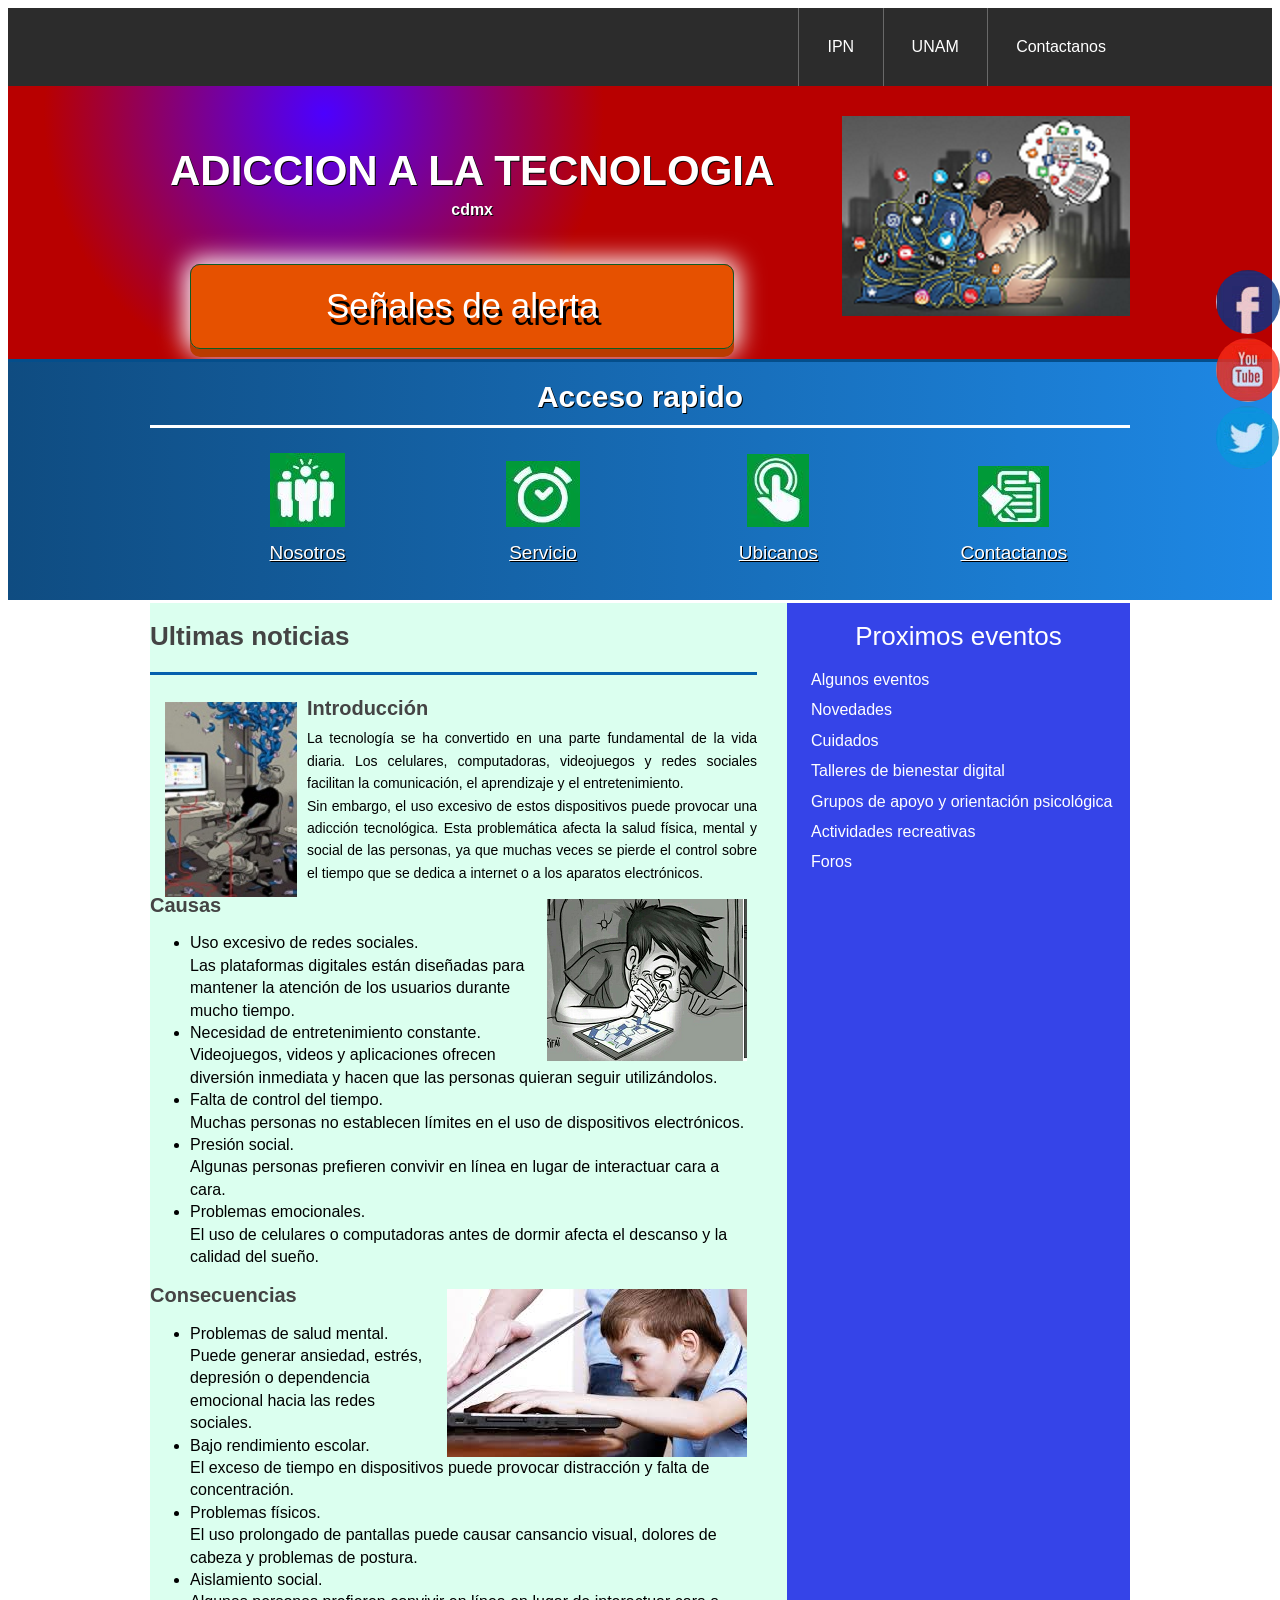
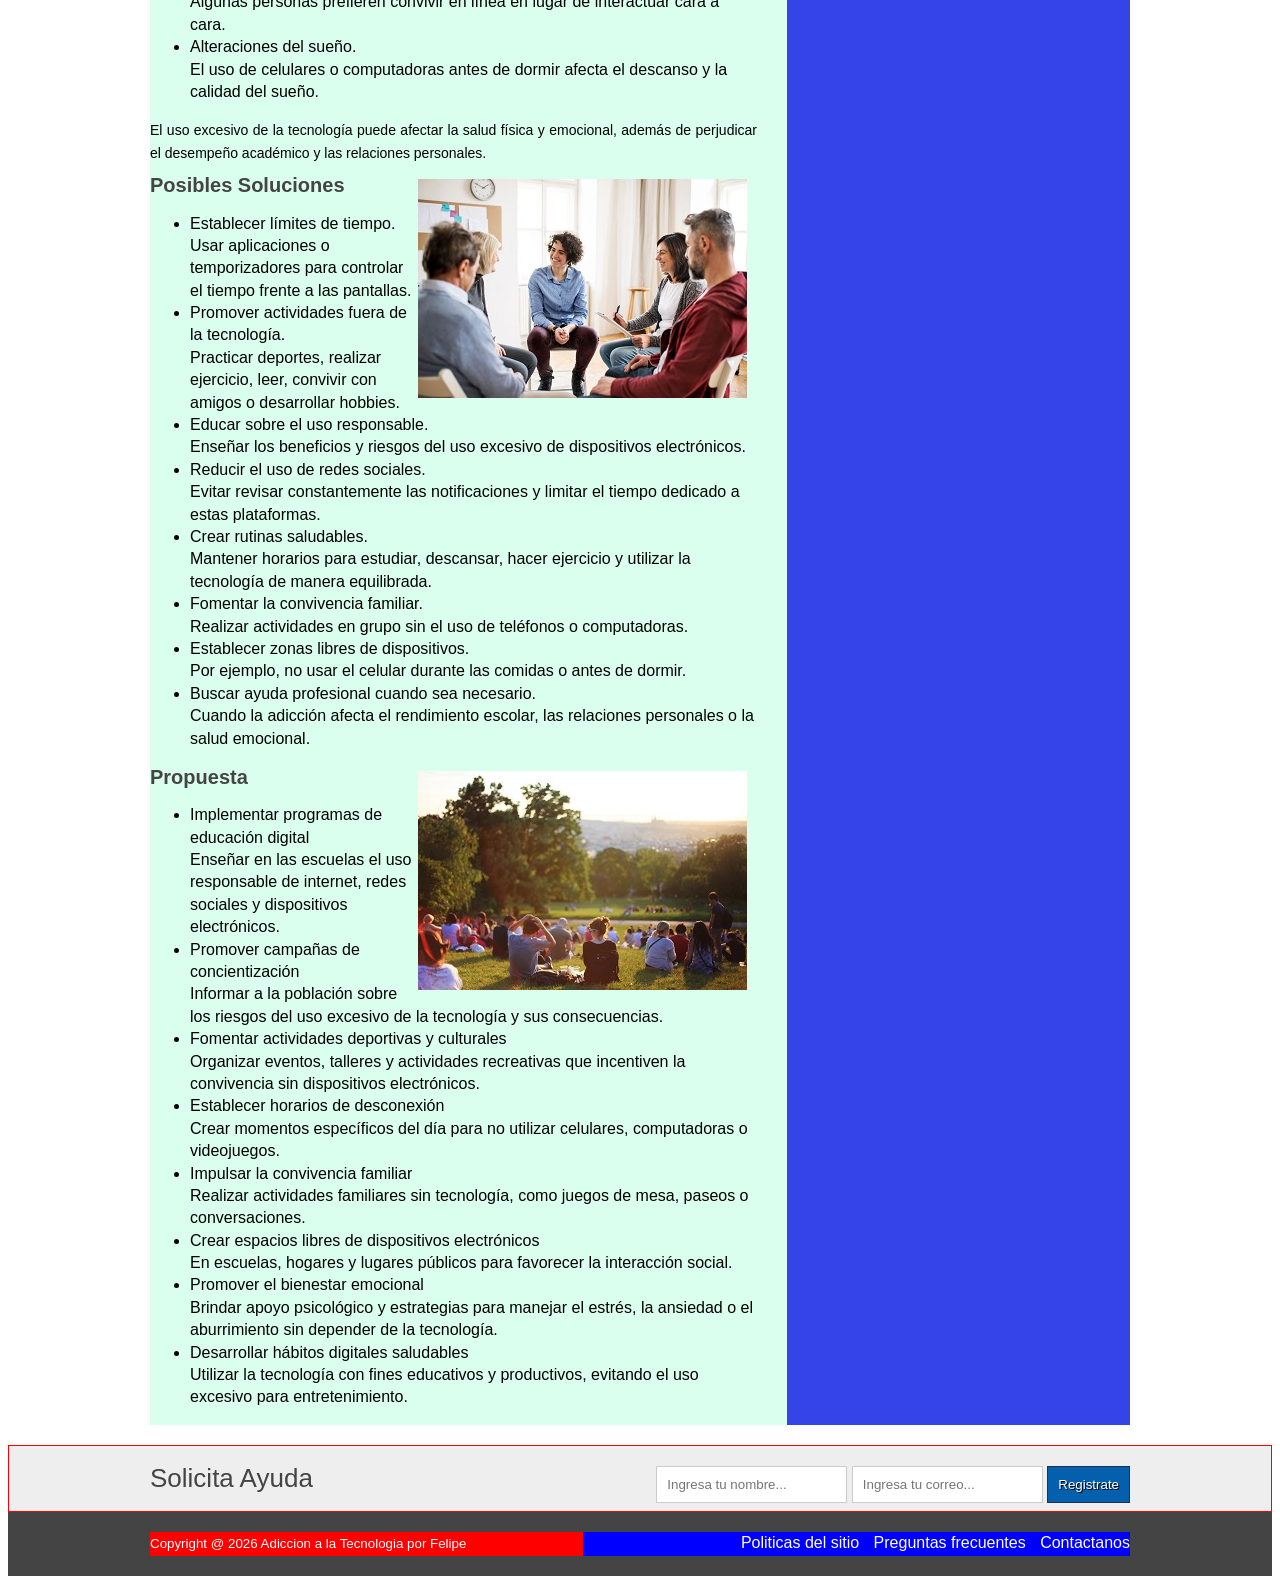
==== index.html @ 719f4a92 "Add files via upload" ====
<!DOCTYPE html>
<html lang="es">
<head> 
	<meta charset="UTF-8">
	<title>Proyecto final</title>
    <link rel="stylesheet" href="estilo.css">
</head>
<body>
 <header class="encabezado" role="banner">
 	<div class="contenedor">
 		<a href="https://www.ventas@chapomart.com.mx" class="logo">
 		</a>
 		<nav role ="navigation">
 			<ul>
 				<li><a href="https://www.ipn.mx/">IPN</a></li>
 				<li><a href="https://www.unam.mx/">UNAM</a></li>
 				<li><a href="contactanos.html">Contactanos</a></li>
 			</ul>
 		</nav>
 	</div>
 </header>
 <!--fin-->
 <div class="presentacion">
 	<div class="contenedor">
 		<div class="introduccion-presentacion">
 			<h1>ADICCION A LA TECNOLOGIA <br><span>cdmx</span></h1>
 			<a href="señales.html" class="aprender-mas">Señales de alerta</a>
 		</div>
 		<img src="imagen/logo.png" alt="vicio a la tecnologia">
 	</div>
 </div> 
    <!-- fin de presentacion-->
 <section class="acceso-rapido">
 		<div class="contenedor">
 			<h2>Acceso rapido</h2>
              <ul>
                
 				<figure>
 					<a href="#"><img src="imagen/icono1.JPG" alt="Nosotros"></a>
 					<figcaption><h3><a href="#">Nosotros</a></h3></figcaption>
 				</figure>
 				<figure>
 					<a href="#"><img src="imagen/icono2.JPG" alt="Servicio"></a>
 					<figcaption><h3><a href="#">Servicio</a></h3></figcaption>
 				</figure>
 				<figure>
 					<a href="#"><img src="imagen/icono3.JPG" alt="Ubicanos"></a>
 					<figcaption><h3><a href="#">Ubicanos</a></h3></figcaption>
 				</figure>
 				<figure>
 					<a href="#"><img src="imagen/icono4.JPG" alt="Contactanos"></a>
 					<figcaption><h3><a href="#">Contactanos</a></h3></figcaption>
 				</figure>
                </ul>
 		</div>
 	</section>  
    <!-- ---------fin -->
 	<div class="bloque-contenido">
 		<div class="contenedor">
 			<main class="articulos" role="main">
 				<h2>Ultimas noticias</h2>
 				<article>
 					<img src="imagen/impactantez.png" alt="incontrolable" style="float:left; margin-left:15px;">
 					<h1><a href="#">Introducción</a></h1>
 					<p>La tecnología se ha convertido en una parte fundamental de la vida diaria.
                        Los celulares, computadoras, videojuegos y redes sociales facilitan la
                        comunicación, el aprendizaje y el entretenimiento.
                        <br>
                        Sin embargo, el uso excesivo de estos dispositivos puede provocar una
                        adicción tecnológica. Esta problemática afecta la salud física, mental y
                        social de las personas, ya que muchas veces se pierde el control sobre el
                        tiempo que se dedica a internet o a los aparatos electrónicos.
 					</p>
 				</article>
 				<article>
 					<img src="imagen/Causas.png" alt="Causas">
 					<h1><a href="#">Causas</a></h1>
 					<p>
                       <ul>
                            <li>Uso excesivo de redes sociales.</li>Las plataformas digitales están diseñadas para mantener la atención de los usuarios durante mucho tiempo.
                            <li>Necesidad de entretenimiento constante.</li>Videojuegos, videos y aplicaciones ofrecen diversión inmediata y hacen que las personas quieran seguir utilizándolos.
                            <li>Falta de control del tiempo.</li>Muchas personas no establecen límites en el uso de dispositivos electrónicos.
                            <li>Presión social.</li>Algunas personas prefieren convivir en línea en lugar de interactuar cara a cara.
                            <li>Problemas emocionales.</li>El uso de celulares o computadoras antes de dormir afecta el descanso y la calidad del sueño.
                        </ul>
 					</p>
 				</article>
 				<article>
 					<img src="imagen/consecuenciasz.png" alt="Consecuencias" style="float:right; margin-left:15px;">
 					<h1><a href="#">Consecuencias</a></h1>
 					<p>
                        <ul>
                            <li>Problemas de salud mental.</li>Puede generar ansiedad, estrés, depresión o dependencia emocional hacia las redes sociales.
                            <li>Bajo rendimiento escolar.</li>El exceso de tiempo en dispositivos puede provocar distracción y falta de concentración.
                            <li>Problemas físicos.</li>El uso prolongado de pantallas puede causar cansancio visual, dolores de cabeza y problemas de postura.
                            <li>Aislamiento social.</li>Algunas personas prefieren convivir en línea en lugar de interactuar cara a cara.
                            <li>Alteraciones del sueño.</li>El uso de celulares o computadoras antes de dormir afecta el descanso y la calidad del sueño.
                        </ul>
            
                        <p>
                            El uso excesivo de la tecnología puede afectar la salud física y emocional,
                            además de perjudicar el desempeño académico y las relaciones personales.
                        </p>
 					</p>
 				</article>
                <article>
                    <img src="imagen/solucionesz.png" alt="Soluciones">
                    <h1><a href="#">Posibles Soluciones</a></h1>
                    <p>
                        <ul>
                            <li>Establecer límites de tiempo.</li>Usar aplicaciones o temporizadores para controlar el tiempo frente a las pantallas.
                            <li>Promover actividades fuera de la tecnología.</li>Practicar deportes, realizar ejercicio, leer, convivir con amigos o desarrollar hobbies.
                            <li>Educar sobre el uso responsable.</li>Enseñar los beneficios y riesgos del uso excesivo de dispositivos electrónicos.
                            <li>Reducir el uso de redes sociales.</li>Evitar revisar constantemente las notificaciones y limitar el tiempo dedicado a estas plataformas.
                            <li>Crear rutinas saludables.</li>Mantener horarios para estudiar, descansar, hacer ejercicio y utilizar la tecnología de manera equilibrada.
                            <li>Fomentar la convivencia familiar.</li>Realizar actividades en grupo sin el uso de teléfonos o computadoras.
                            <li>Establecer zonas libres de dispositivos.</li>Por ejemplo, no usar el celular durante las comidas o antes de dormir.
                            <li>Buscar ayuda profesional cuando sea necesario.</li>Cuando la adicción afecta el rendimiento escolar, las relaciones personales o la salud emocional.
                        </ul>
                    </p>
                </article>
                <article>
                    <img src="imagen/propuestaz.png" alt="Propuesta">
                    <h1><a href="#">Propuesta</a></h1>
                    <p>
                        <ul>
                            <li>Implementar programas de educación digital</li>Enseñar en las escuelas el uso responsable de internet, redes sociales y dispositivos electrónicos.
                            <li>Promover campañas de concientización</li>Informar a la población sobre los riesgos del uso excesivo de la tecnología y sus consecuencias.
                            <li>Fomentar actividades deportivas y culturales</li>Organizar eventos, talleres y actividades recreativas que incentiven la convivencia sin dispositivos electrónicos.
                            <li>Establecer horarios de desconexión</li>Crear momentos específicos del día para no utilizar celulares, computadoras o videojuegos.
                            <li>Impulsar la convivencia familiar</li>Realizar actividades familiares sin tecnología, como juegos de mesa, paseos o conversaciones.
                            <li>Crear espacios libres de dispositivos electrónicos</li>En escuelas, hogares y lugares públicos para favorecer la interacción social.
                            <li>Promover el bienestar emocional</li>Brindar apoyo psicológico y estrategias para manejar el estrés, la ansiedad o el aburrimiento sin depender de la tecnología.
                            <li>Desarrollar hábitos digitales saludables</li>Utilizar la tecnología con fines educativos y productivos, evitando el uso excesivo para entretenimiento.
                        </ul>
                    </p>
                </article>
 			</main>
            <aside class="complementario" role="complementary">
         <h2>Proximos eventos</h2>
         <ul>
            <li><a href="#">Algunos eventos </a></li>
            <li><a href="#">Novedades </a></li>
            <li><a href="#">Cuidados </a></li>
            <li><a href="#">Talleres de bienestar digital </a></li>
            <li><a href="#">Grupos de apoyo y orientación psicológica </a></li>
            <li><a href="#">Actividades recreativas </a></li>
            <li><a href="#">Foros </a></li>
         </ul>
      </aside>
     </div>
 	</div> 
<!-- FIN DE BLOQUE-CONTENIDO -->
<section class="suscripcion">
    <div class="contenedor">
        <h2>Solicita Ayuda</h2>
        <form action="#">
            <input type="text" name="nombre" placeholder="Ingresa tu nombre..." required>
            <input type="email" name="email" placeholder="Ingresa tu correo..." required>
            <input type="submit" name="valor" value="Registrate">
        </form>
    </div>
</section> <!-- FIN SUSCRIPCION -->
<footer class="piedepagina" role="contentinfo">
    <div class="contenedor">
        <small>Copyright @ 2026 Adiccion a la Tecnologia por Felipe</small>
        <nav>
            <ul>
                <li><a href="#">Politicas del sitio</a></li>
                <li><a href="#">Preguntas frecuentes</a></li>
                <li><a href="contactanos.html">Contactanos</a></li>
            </ul>
        </nav>
    </div>
</footer>
           <!--  fin pie de pagina  -->
<div class="social">
    <a href="#" title="FaceBook"><img src="imagen/face.jpg" alt="facebook"></a>
    <a href="#" title="Youtube"><img src="imagen/you.jpg" alt="youtube"></a>
    <a href="#" title="twitter"><img src="imagen/twit.jpg" alt="twitter"></a>
</div>
  <!--  fin social -->
</body>
</html>
---- estilo.css ----
*{
box-sizing:border-box;
}
body{
font-size:16px;
font-family: arial,helveltica,sans-serif;
line-height: 1.4em; 
}

.contenedor{
    width: 980px;
    margin: 0 auto;
}

.encabezado{ 
background: #2c2c2c; 
overflow: hidden;
}
.logo{
    float: left;
   position: relative;
    top: 15px; 
}
.encabezado nav{ 
float: right; 
}
.encabezado nav ul{ 
margin: 0;
padding: 0;
list-style: none;
}
.encabezado nav ul li{ 
display: inline-block;
/*background: red;*/
margin-right: -4px;
}
.encabezado nav ul li a{ 
display: block;
color: #fff;
padding: 28px;
border-left: 1px solid #696969;
text-decoration: none;
}
/*cambio de color*/
.encabezado nav ul li a:hover{ 
background: #575757;
}
/*------------------------------------
PRESENTACION
-------------------------------------*/ 
.presentacion{
  /*background: yellow;*/
  background: radial-gradient(280px at 25% 10%, #4C00FF, #B80000);
  overflow: hidden;
  border-bottom: 3px solid #044e8b; 
}  
.introduccion-presentacion{
    float: left;
}
.introduccion-presentacion h1{
    color: #fff;
    font-size: 2.625em;  /*16px  1em  42px  ?*/
    text-shadow: 1px 1px 0px #090909;
    text-align: center;
    margin-top: 70px;
    margin-bottom: 40px;
    margin-left: 20px;
   line-height: 0.7em; /*interlineado  */
} 
.introduccion-presentacion h1 span{
    color: #fff;
    font-size: 0.38em; /*42px = 2.62em 16px = ? =0.38*/
}
/*------------aprender------------mas*/
a.aprender-mas{
    font-size: 2.1875em;
    border: 1px solid #0d5c25;
    padding: 30px 50px;
    /*background: yellow;*/
    display: block;
    text-align: center;
    margin: 10px 40px;
    color: #fff;
    text-decoration: none;
    text-shadow: 3px 7px 0 #000;
    border-radius: 10px;
    background: linear-gradient(to top, #e65100, #e65100);
    box-shadow: 0 8px 0 0 #BA3B00,
                0 0 25px 5px #FFFFFF;
} 
a.aprender-mas:hover{
    background: linear-gradient(to top, #6F00FF, #6F00FF);
    box-shadow: 0 0 25px 5px #000;
}
.presentacion img{
    float: right;
    position: relative;
    top: 30px;
}
/*****************************************************************
/*------------Acceso-rapido------------*/
.acceso-rapido{
    background: linear-gradient(to right, #0f4c81, #1e88e5);
    overflow: hidden;
    border-bottom: 3px solid #fff;
}
.acceso-rapido h2 {
    color: #fff;
    font-size: 1.87em;
    text-shadow: 1px 1px 0 #000;
    text-align: center;
    border-bottom: 3px solid #fff;
    padding-bottom: 16px;
}
.acceso-rapido figure{
    display: inline-block;
    text-align: center;
    width: 25%;
    margin: 0 -4px 0 0;
    padding: 0px;
}
.acceso-rapido h3{
   font-size: 1.1875em;
    margin-top: 9px;
    margin-bottom: 20px; 
}
.acceso-rapido h3 a{
    color: #fff;
    text-shadow: 1px 1px 0 #000;
    font-weight: normal;
}
.acceso-rapido h3 a:hover{
    text-decoration: none;
}
/*---------bloque contenido----------*/
.bloque-contenido{
    overflow: hidden; /*2
    margin-top: 25px; /** complemenatario 6  **/
}
.bloque-contenido .contenedor{  /*3**/
    display: table;  */
}
.articulos { /** 1 **/
    /*float: left;  /*elim 3 */
    background: #DBFFEF;
    width: 65%; /*elimi  3*/
  display: table-cell;  /*3*/
  padding-right: 30px; /* 4*/
}
.articulos article{  /* 10   */
    margin-bottom: 10px;
}
.articulos h2{  /**4**/
    color: #444444;
    font-size: 1.625em;
    border-bottom: 3px solid #0460ad;
    padding-bottom: 25px;
}
.articulos img{  /**5**/
    float: right;
    margin-right: 10px;
    position: relative; /*  10  */
    top: 5px;           /*   10 */
}
.articulos article h1{  /**6**/
    font-size: 1.25em;  /*20/16 = 1.25em*/
    /*margin: 0; ** 8  *** quitar 8 poner 9*/
    margin: 8px 0 8px 0;  /*** 9 ****/
}
.articulos article h1 a{  /**7**/ 
    color: #444444;  /*HTML incluir href*/
    text-decoration: none;
}
.articulos article h1 a:hover{  /**8**/ 
    text-decoration: underline;
}
.articulos article p{  /** 9 **/ 
    margin: 0;
    text-align: justify;
    font-size: 0.875em; /*** 14/16 = 0.875 ***/
}
.complementario{    /*   1  */
    background: #3544E8;
    width: 35%; 
    display: table-cell; 
    padding: 0 20px 20 px; /***2**laterales sup e inf*/
}
.complementario h2{   /** 2  **/
    font-size: 1.625em;  /* 26/16 em*/ 
    color: #fff;
    font-weight: normal;
    text-align: center;
}
.complementario ul{   /** 3  **/
    margin: 0;
    padding: 0;
    list-style: none;
}
.complementario ul li{ /*** 4 ***/
    background: url("imagen/icon.png") no-repeat left center;
    padding-left: 24px;
    margin-bottom: 8px;
}
.complementario ul li a{ /*** 5 ***/
    color: #fff;
    text-decoration: none;
}
.complementario ul li a:hover{ /*** 6 ***/
    color: red;
    text-decoration: underline; /* ir a bloque-conteniodo*/
}
/***********************************************************************/
/************** suscripcion */
.suscripcion{  /**1***/
    overflow: hidden;
    border: 1px solid red;  /**2 *** elim**/
    background: #eeeeee;   /***2***/
    margin-top: 20PX;  /*** 2  B  ****/
}
.suscripcion h2{ /***2***/
    float: left;
    font-size: 1.625em; /*26/16  */
    color: #444444;
    font-weight: normal;
}
.suscripcion form{  /***2***/
    float: right;
    position: relative; /** 2 a ***/
    top: 20px;   /***  2  a   ****/
}
.suscripcion form input{   /***3  ***/
    border: 1px solid #cccccc;
    padding: 10px;
}
.suscripcion form input[type="submit"]{ /*** 4   ***/
    border: 1px solid #22314d;
    padding: 10px;
    background: #0460ad;
    color: #fff;
    text-shadow: 1px 1px 0 #000;
    box-shadow: 0 -1px 0px 0 #93badc insert;
}
.suscripcion form input[type="submit"]:hover{ /*** 5   ***/
    background: #21bc4d;
}
/***********pie de pagina**************/
.piedepagina{   /**1 **/
    background: #444444;
    padding: 20px 0; /*** 7  c  */
}
.piedepagina .contenedor{   /**2  **/
    display: table;
}
.piedepagina small{  /***3  ***/
    display: table-cell;
    background: red;  /*  elim  7 a **/
    color: #fff;  /** 4 **/
}
.piedepagina nav{ /**** 4  ***/
    display: table-cell;
    background: blue;  /*** elim 7 b ***/
    text-align: right; /***6  **/
}
.piedepagina nav ul{ /**** 5 ***/
    margin: 0;
    padding: 0;
    list-style: none;
}
.piedepagina nav ul li{ /**** 6 ***/
    display: inline-block;
    padding-left: 10px;  /** 7  d ****/
}
.piedepagina nav ul li a{ /**** 7 ***/
    color: #fff;
    text-decoration: none;
}
.piedepagina nav ul li a:hover{ /**** 7 ***/
    color: #ffff00;
    text-decoration: underline;
}
/*************Redes sociales***************/
.social{
    position: fixed;
    top: 30%;
    right: 0;
}
.social a{
    display: block;
    margin-bottom: 4px;
    opacity: 0.8;
}
.social a:hover{
    opacity: 1;
}
.social img{
    border-radius: 50%;
    display: block;
}
/* CONTACTANOS */

.contacto{
    background: #ABDEFF;
    padding: 40px 0;
    min-height: 100vh;
}

.contacto .contenedor{
    display: flex;
    justify-content: space-between;
    gap: 40px;
}

.info-contacto{
    width: 45%;
}

.formulario-contacto{
    width: 55%;
}

.contacto h2{
    color: #6300FF;
    border-bottom: 3px solid #A10000;
    padding-bottom: 10px;
    margin-bottom: 20px;
}

.contacto h3{
    color: #6300FF;
    margin-top: 25px;
}

.info-contacto p{
    line-height: 1.8em;
    margin-bottom: 15px;
}
.senales{
    .cuadro-info{
    border: 3px solid #0460ad; /* grosor, tipo y color */
    padding: 20px;             /* espacio interno */
    margin: 20px auto;         /* separación exterior */
    border-radius: 10px;       /* esquinas redondeadas */
    background: #D1CCFF;       /* color de fondo */
}
}
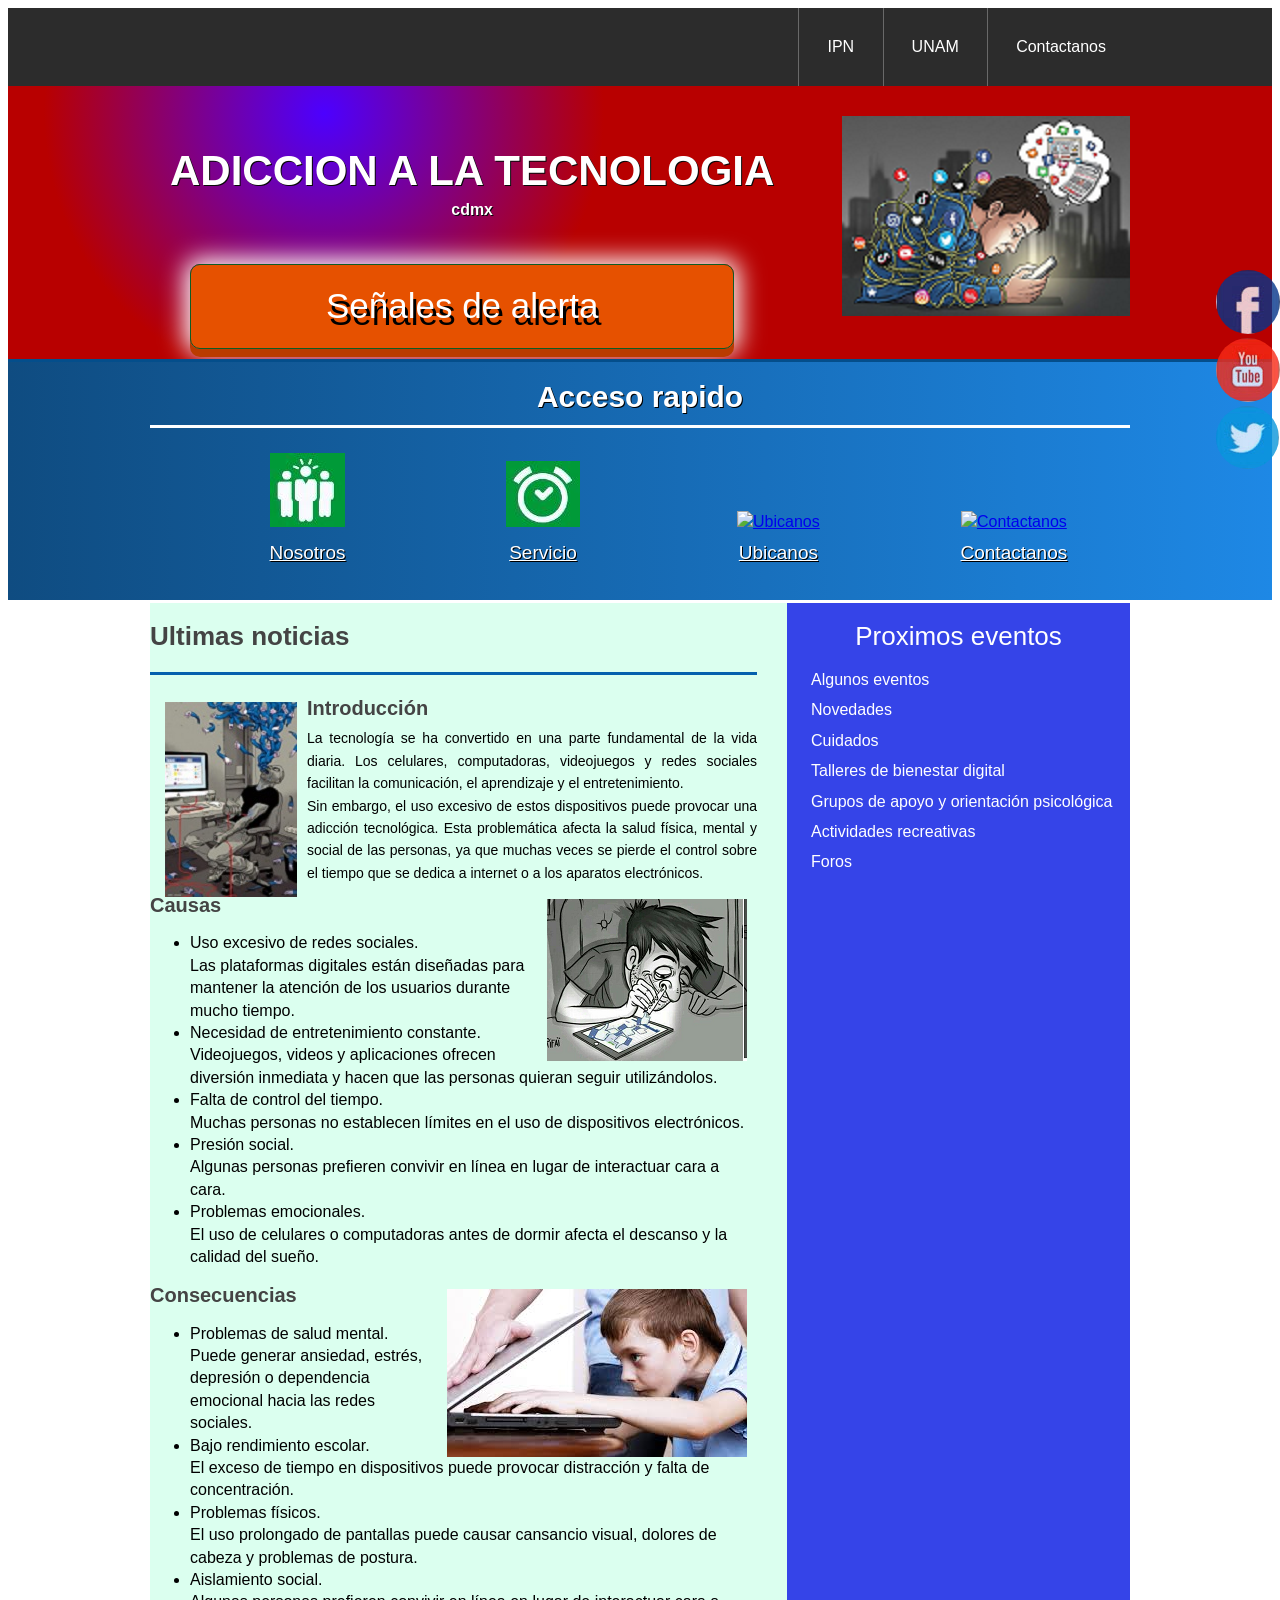
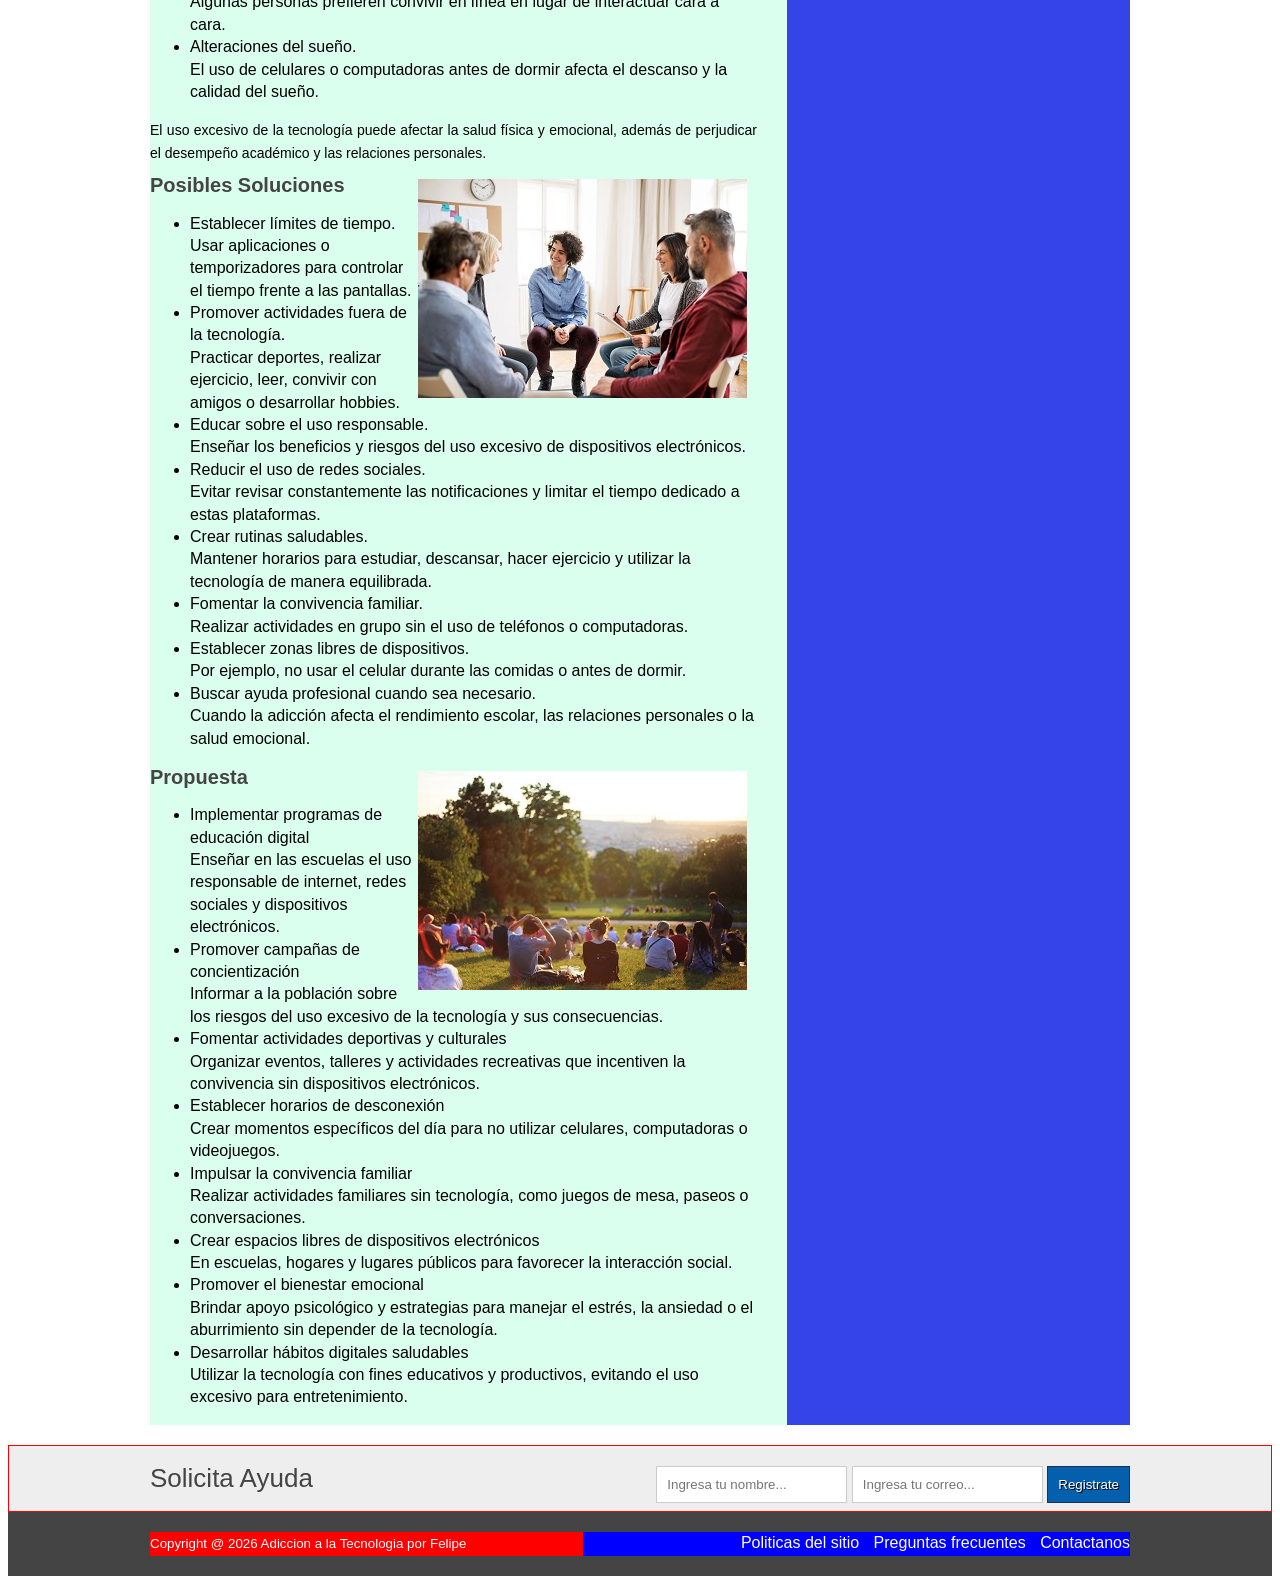
==== commit b1f622c2: "Update index.html" ====
--- a/index.html
+++ b/index.html
@@ -44,11 +44,11 @@
  					<figcaption><h3><a href="#">Servicio</a></h3></figcaption>
  				</figure>
  				<figure>
- 					<a href="#"><img src="imagen/icono3.JPG" alt="Ubicanos"></a>
+ 					<a href="#"><img src="imagen/icono3.jpg" alt="Ubicanos"></a>
  					<figcaption><h3><a href="#">Ubicanos</a></h3></figcaption>
  				</figure>
  				<figure>
- 					<a href="#"><img src="imagen/icono4.JPG" alt="Contactanos"></a>
+ 					<a href="#"><img src="imagen/icono4.jpg" alt="Contactanos"></a>
  					<figcaption><h3><a href="#">Contactanos</a></h3></figcaption>
  				</figure>
                 </ul>
@@ -181,4 +181,4 @@
 </div>
   <!--  fin social -->
 </body>
-</html>+</html>
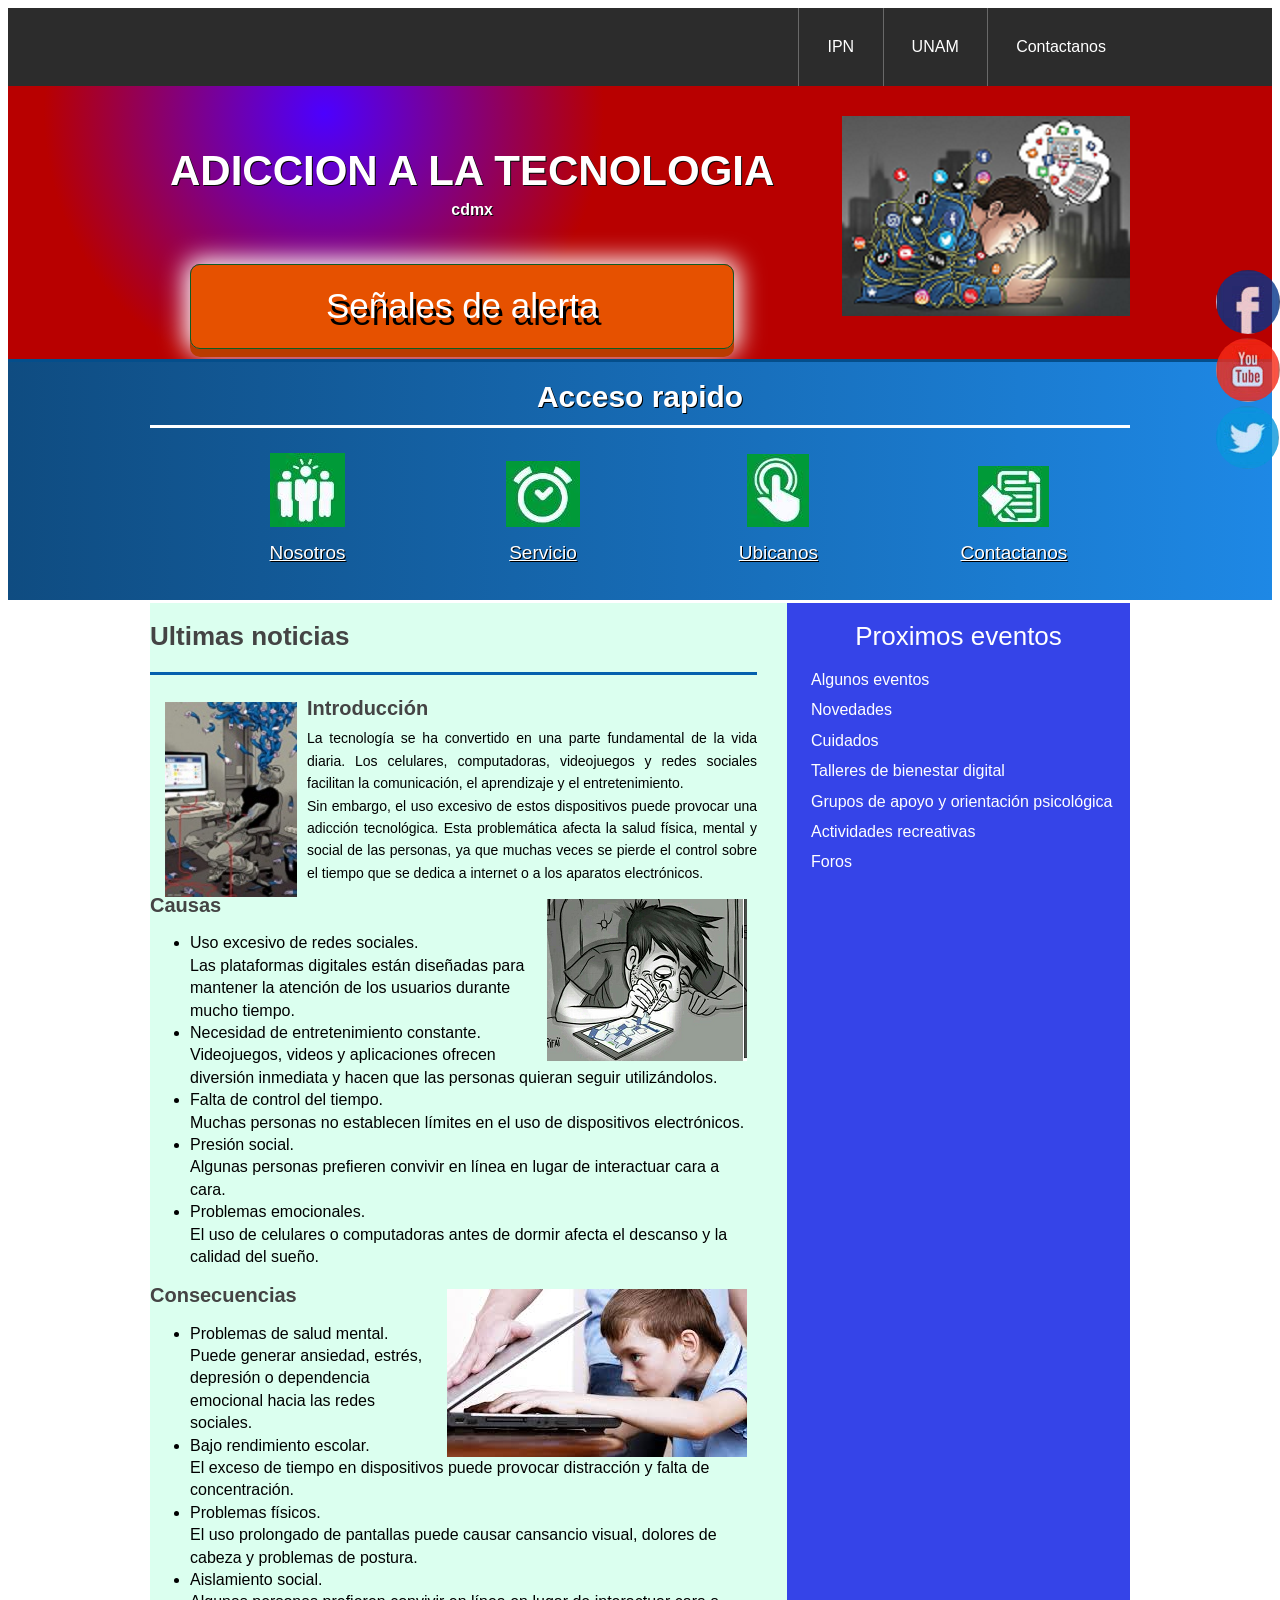
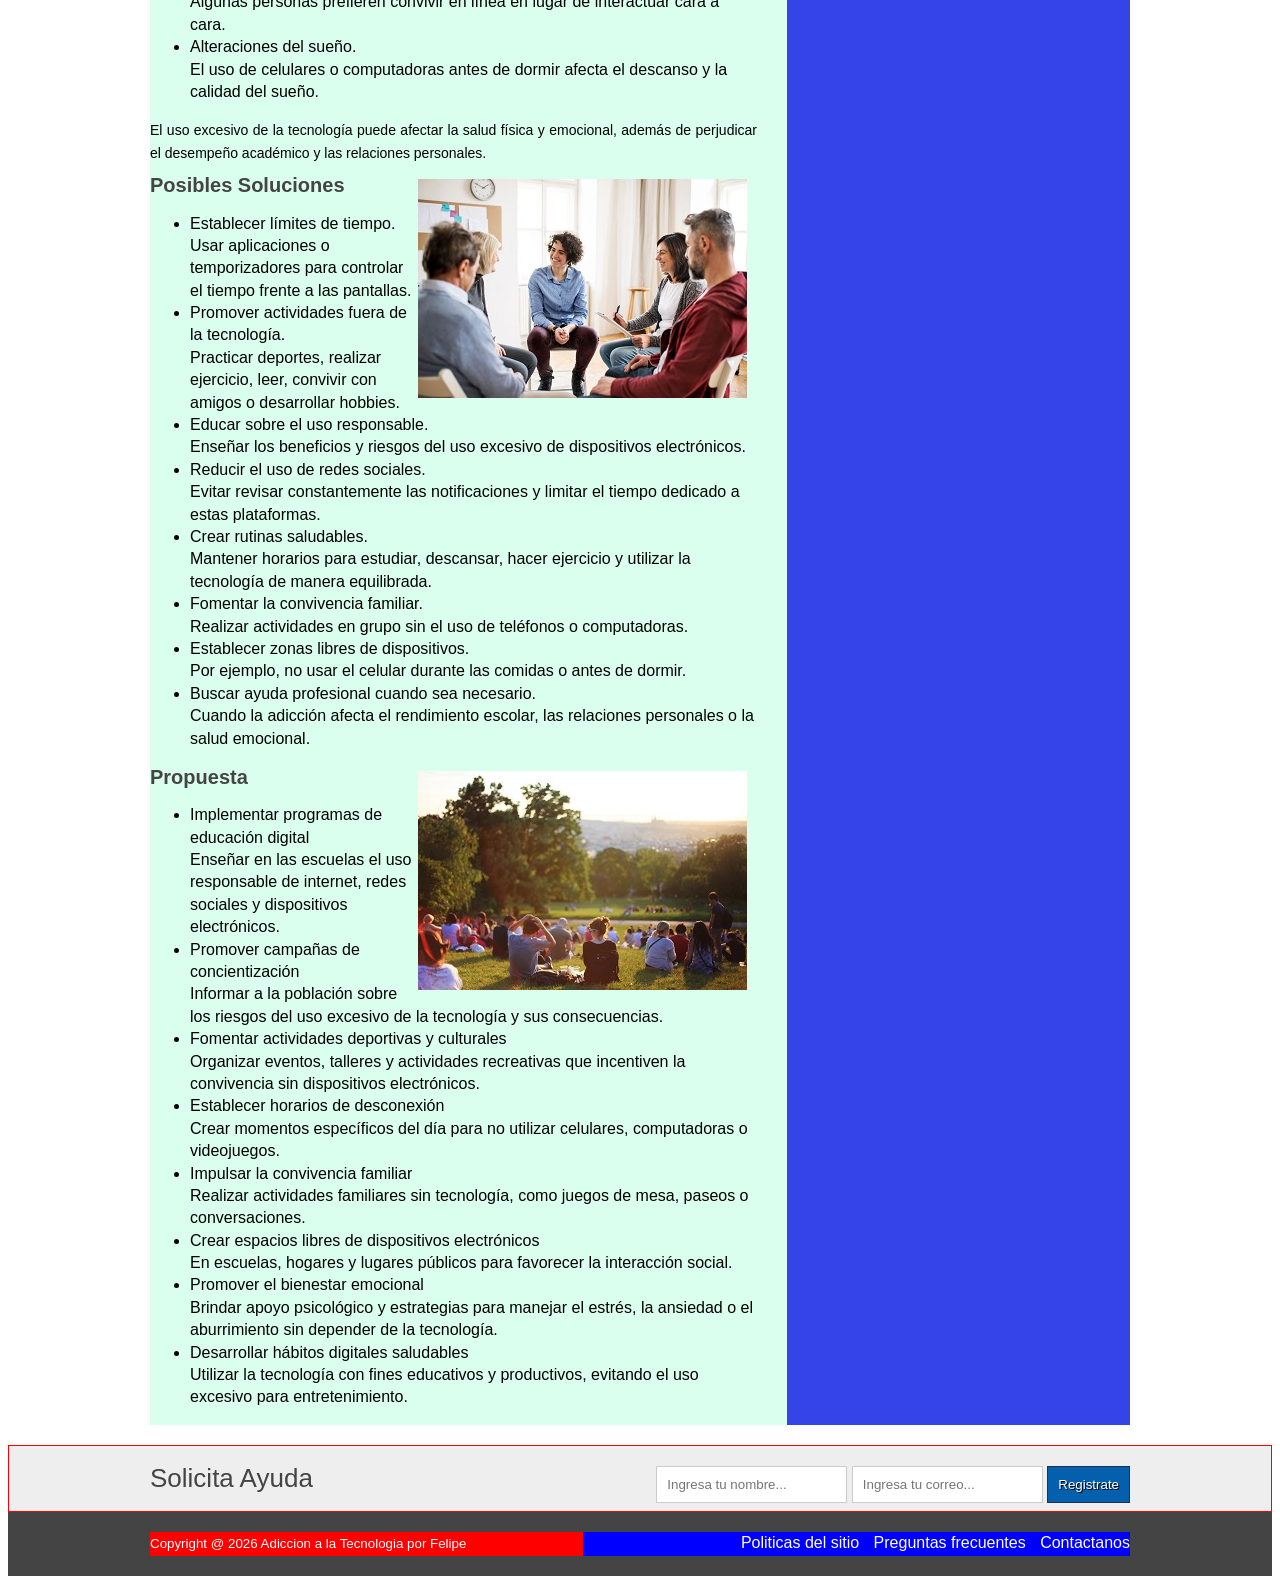
==== commit 61308c98: "Update index.html" ====
--- a/index.html
+++ b/index.html
@@ -44,11 +44,11 @@
  					<figcaption><h3><a href="#">Servicio</a></h3></figcaption>
  				</figure>
  				<figure>
- 					<a href="#"><img src="imagen/icono3.jpg" alt="Ubicanos"></a>
+ 					<a href="#"><img src="imagen/icono3.JPG" alt="Ubicanos"></a>
  					<figcaption><h3><a href="#">Ubicanos</a></h3></figcaption>
  				</figure>
  				<figure>
- 					<a href="#"><img src="imagen/icono4.jpg" alt="Contactanos"></a>
+ 					<a href="#"><img src="imagen/icono4.JPG" alt="Contactanos"></a>
  					<figcaption><h3><a href="#">Contactanos</a></h3></figcaption>
  				</figure>
                 </ul>
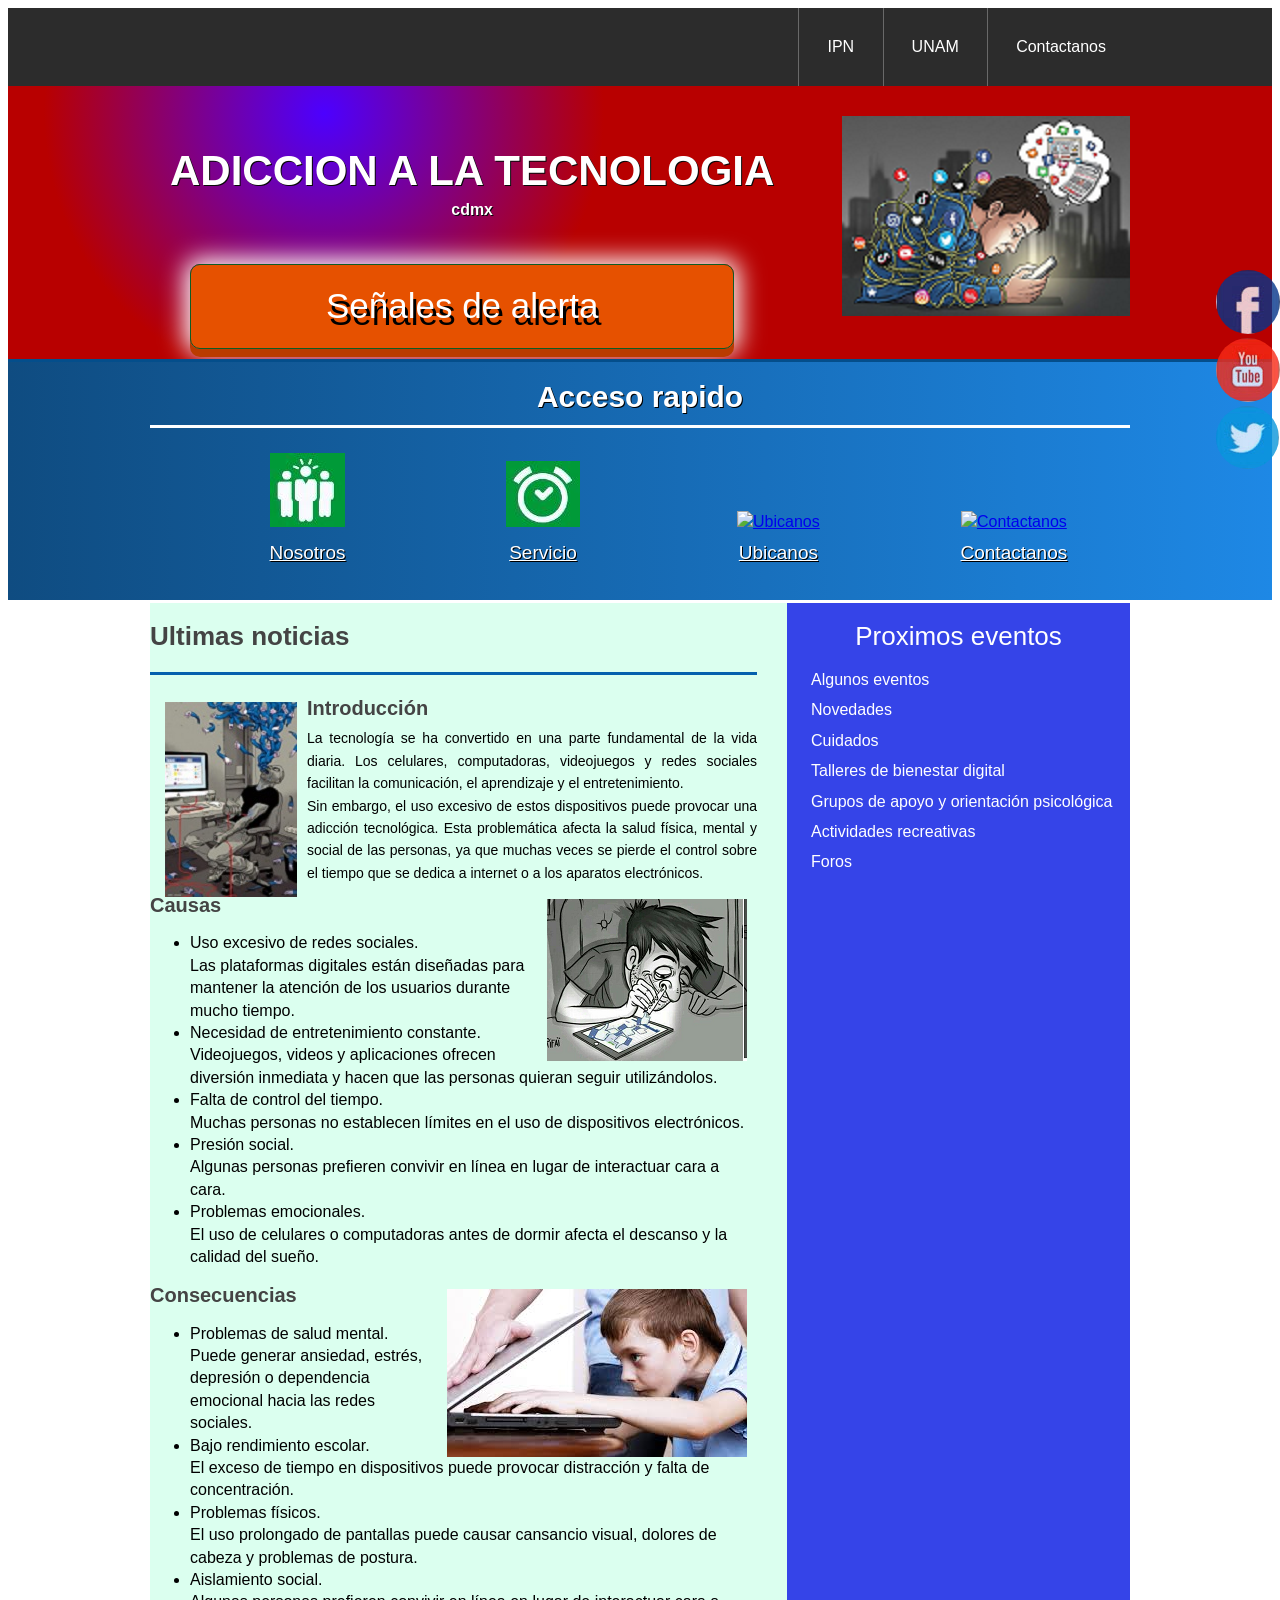
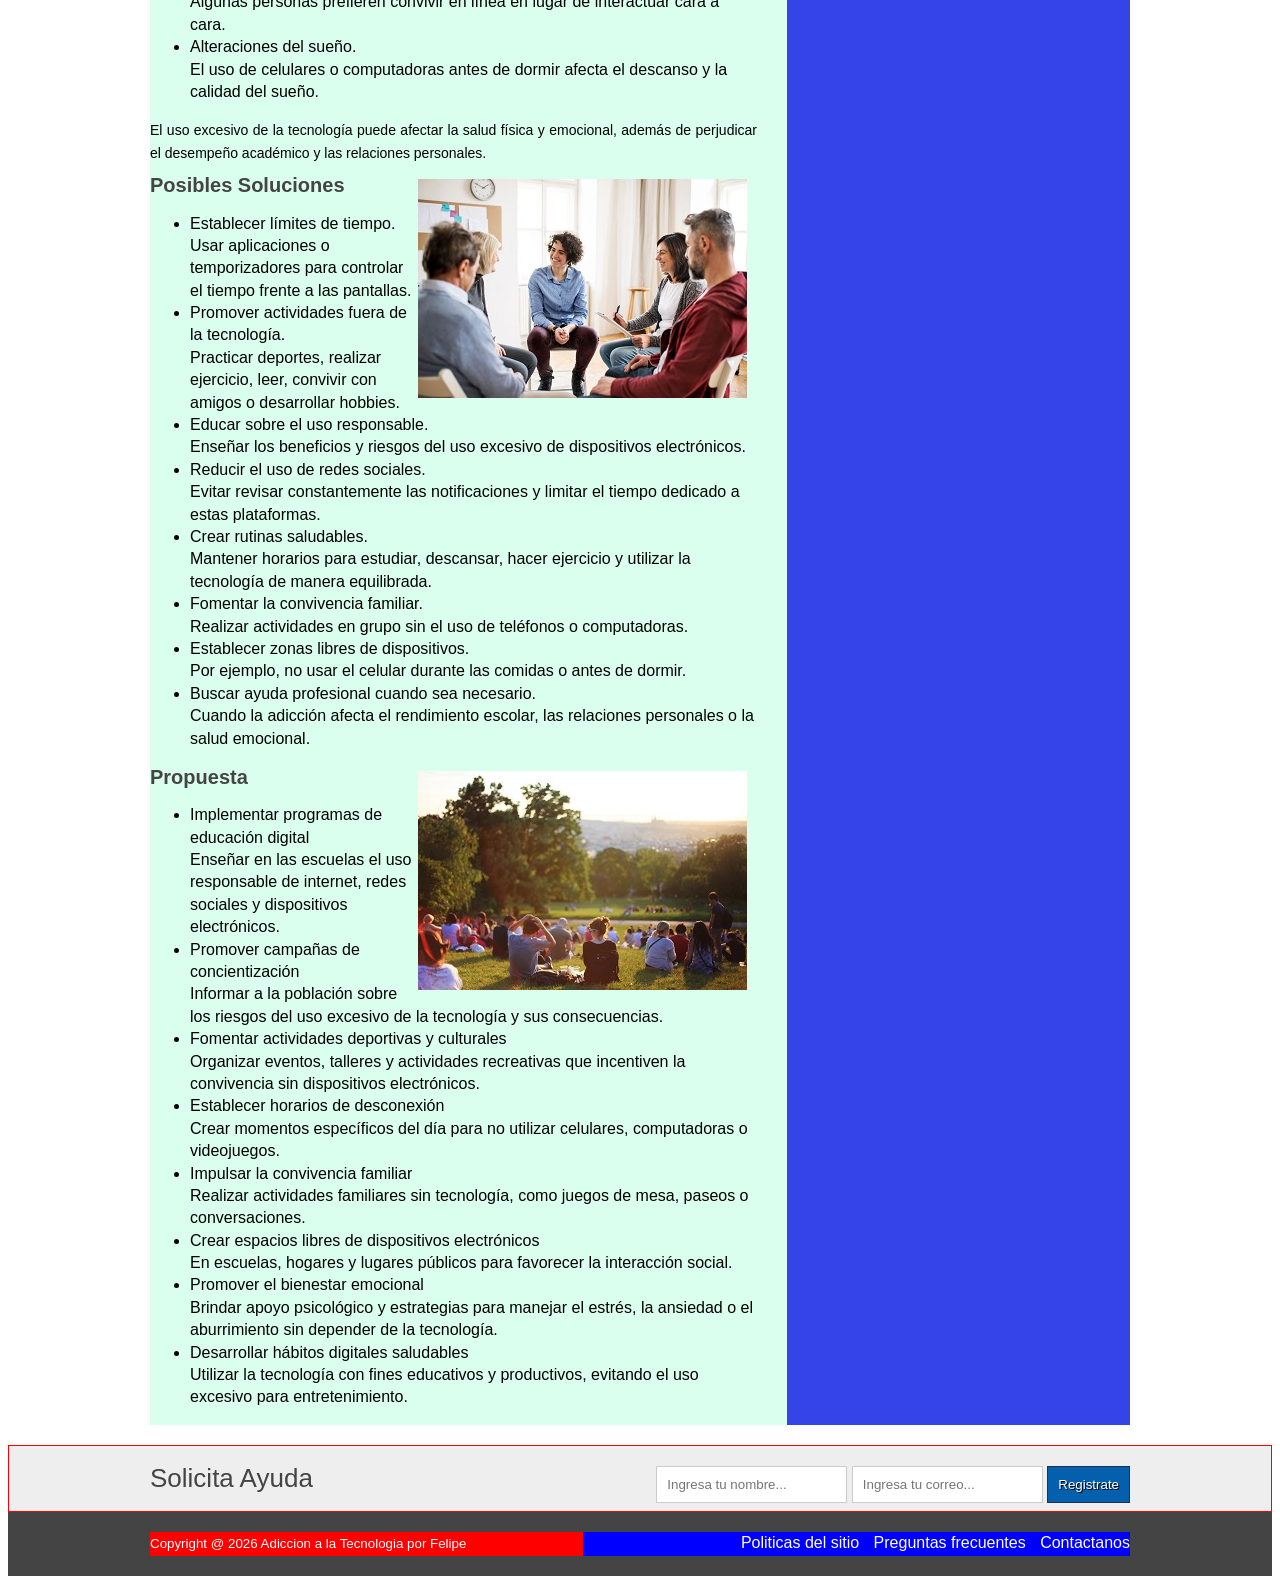
==== commit b1880798: "Update index.html" ====
--- a/index.html
+++ b/index.html
@@ -44,11 +44,11 @@
  					<figcaption><h3><a href="#">Servicio</a></h3></figcaption>
  				</figure>
  				<figure>
- 					<a href="#"><img src="imagen/icono3.JPG" alt="Ubicanos"></a>
+ 					<a href="#"><img src="imagen/icono3.jpg" alt="Ubicanos"></a>
  					<figcaption><h3><a href="#">Ubicanos</a></h3></figcaption>
  				</figure>
  				<figure>
- 					<a href="#"><img src="imagen/icono4.JPG" alt="Contactanos"></a>
+ 					<a href="#"><img src="imagen/icono4.jpg" alt="Contactanos"></a>
  					<figcaption><h3><a href="#">Contactanos</a></h3></figcaption>
  				</figure>
                 </ul>
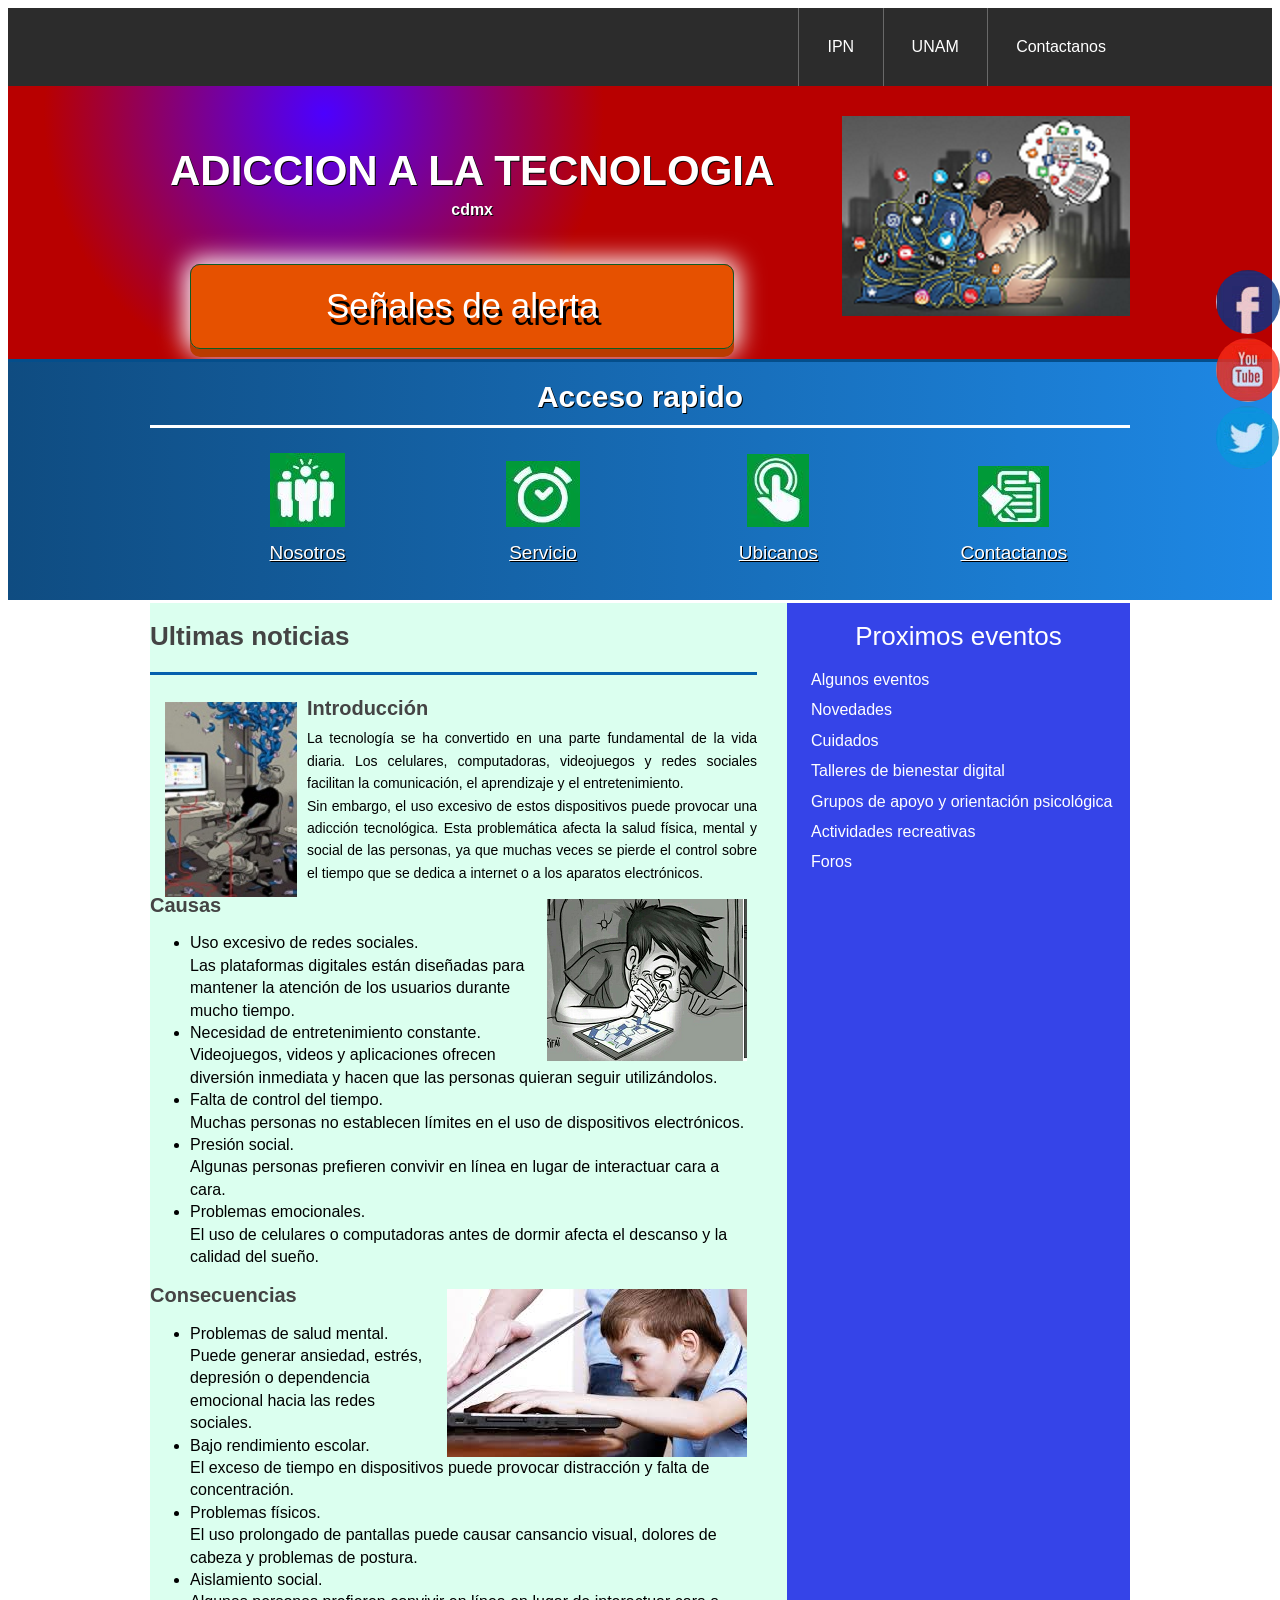
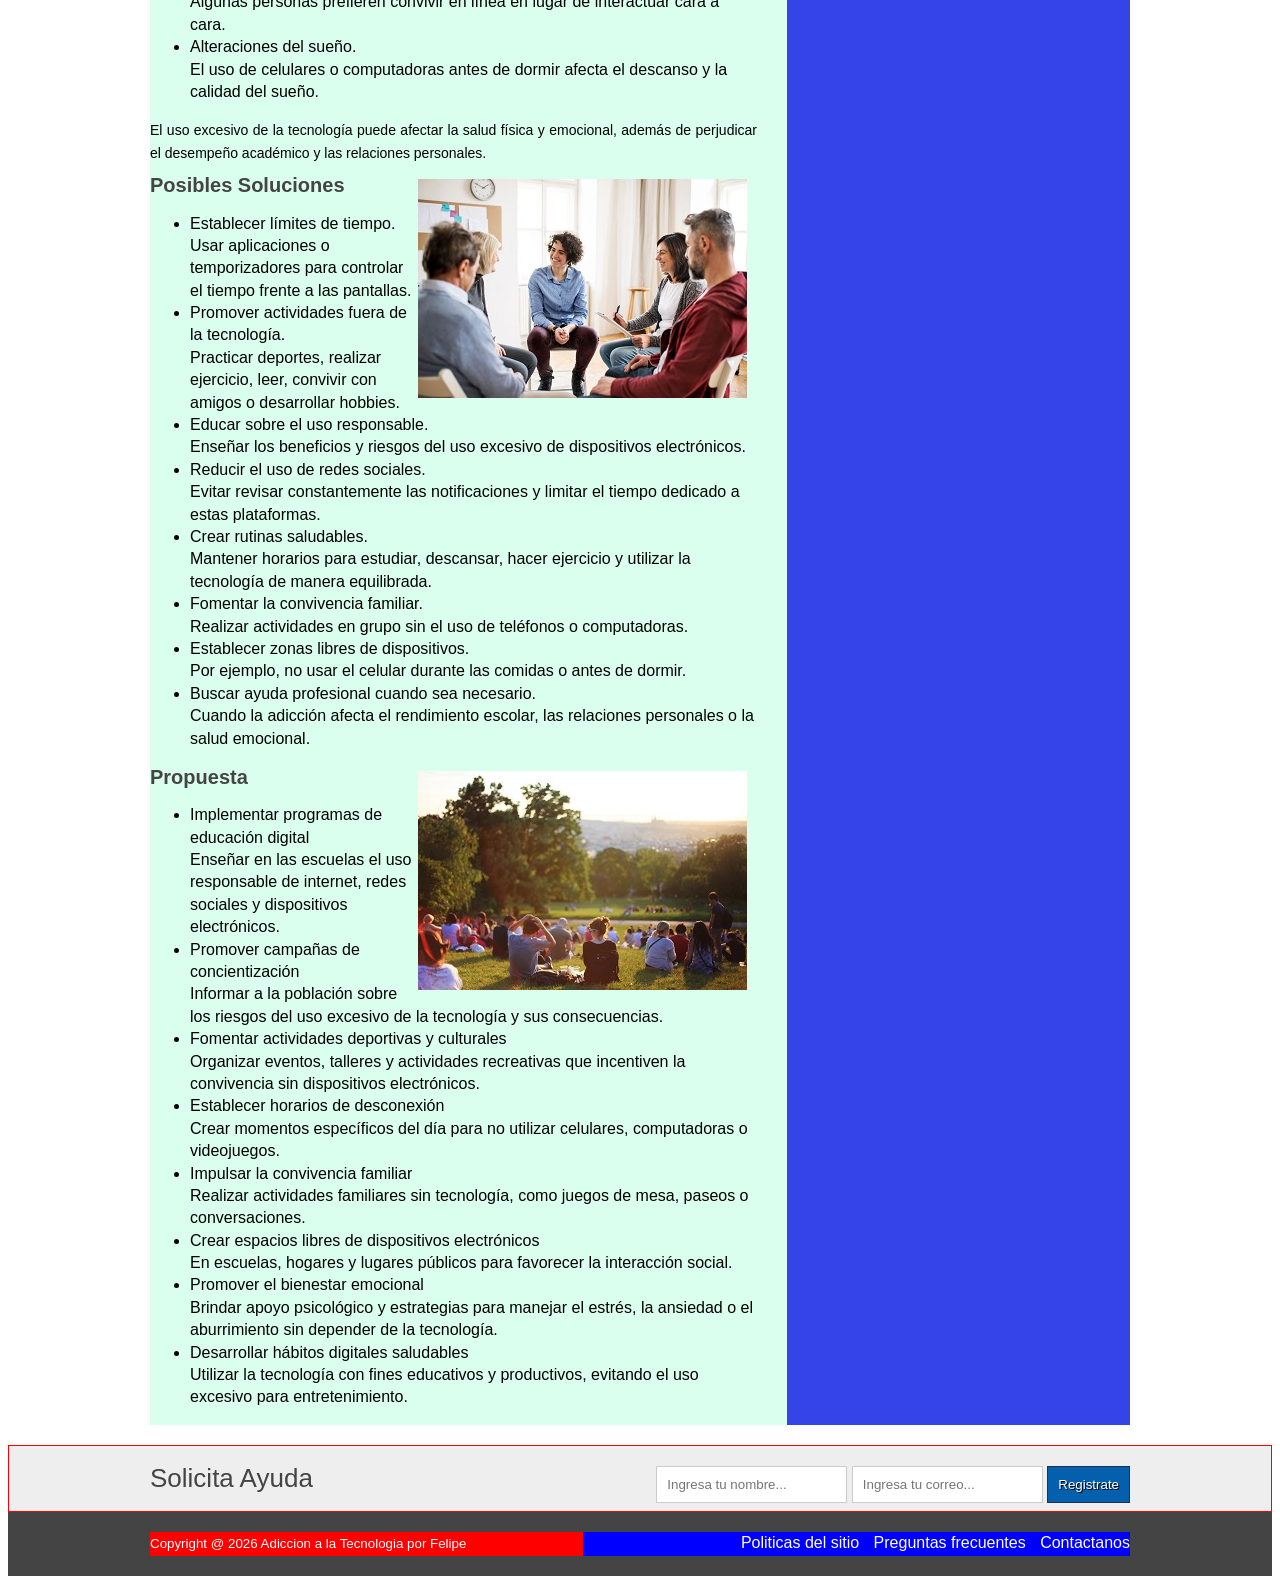
==== commit 5bb17e40: "Update index.html" ====
--- a/index.html
+++ b/index.html
@@ -44,11 +44,11 @@
  					<figcaption><h3><a href="#">Servicio</a></h3></figcaption>
  				</figure>
  				<figure>
- 					<a href="#"><img src="imagen/icono3.jpg" alt="Ubicanos"></a>
+ 					<a href="#"><img src="imagen/icono3.JPG" alt="Ubicanos"></a>
  					<figcaption><h3><a href="#">Ubicanos</a></h3></figcaption>
  				</figure>
  				<figure>
- 					<a href="#"><img src="imagen/icono4.jpg" alt="Contactanos"></a>
+ 					<a href="#"><img src="imagen/icono4.JPG" alt="Contactanos"></a>
  					<figcaption><h3><a href="#">Contactanos</a></h3></figcaption>
  				</figure>
                 </ul>
